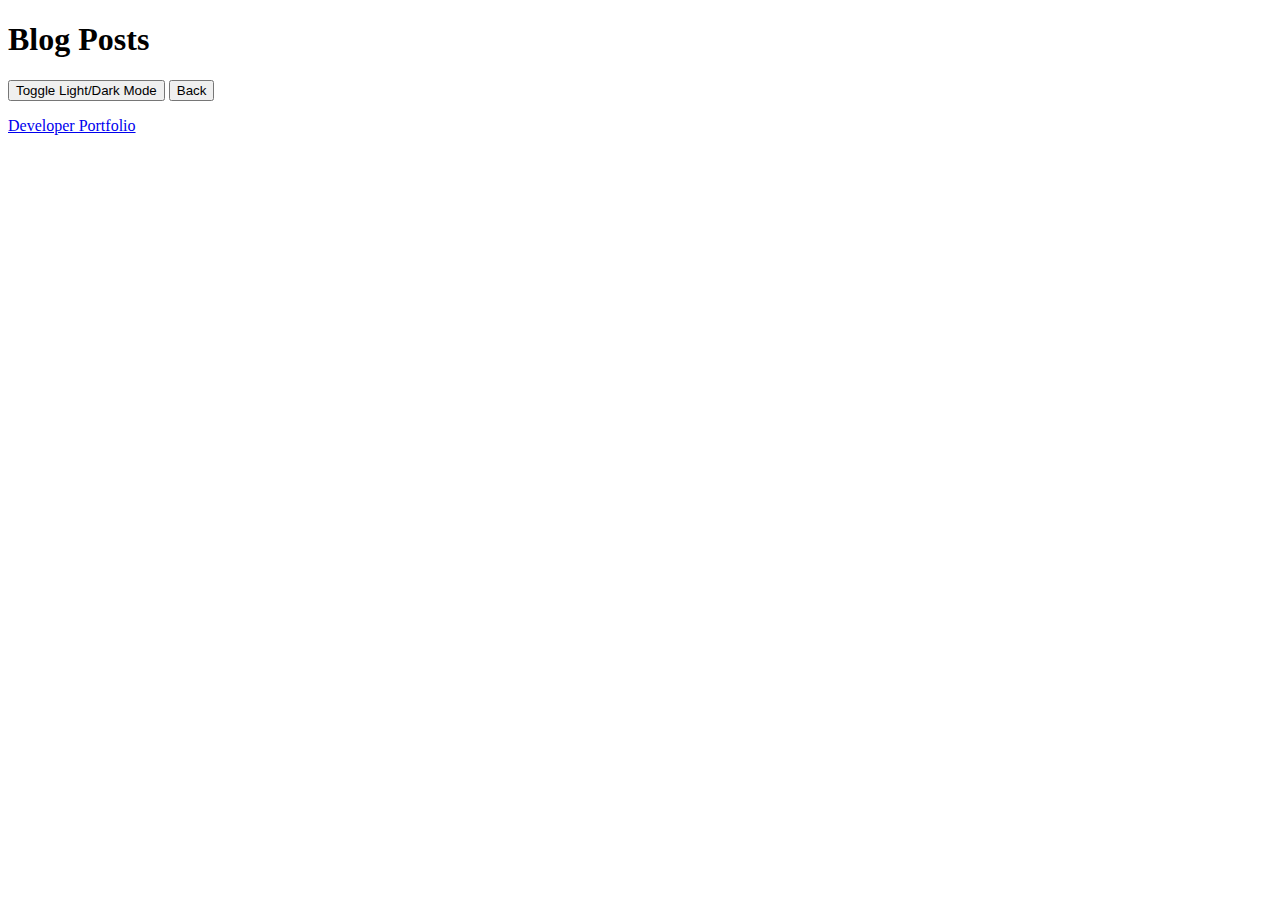
==== blog.html @ acede493 "Add blog posts page with light/dark mode toggle and navigation button" ====
<!DOCTYPE html>
<html lang="en">
<head>
    <meta charset="UTF-8">
    <meta name="viewport" content="width=device-width, initial-scale=1.0">
    <title>Personal Blog - Posts</title>
    <link rel="stylesheet" href="./assets/css/styles.css">
    <link rel="stylesheet" href="./assets/css/blog.css">
</head>
<body>
    <header>
        <h1>Blog Posts</h1>
        <button id="theme-toggle">Toggle Light/Dark Mode</button>
        <button id="back-btn">Back</button>
    </header>
    <main id="posts-container"></main>
    <footer>
        <p><a href="#">Developer Portfolio</a></p>
    </footer>
    <script src="./assets/js/blog.js"></script>
</body>
</html>
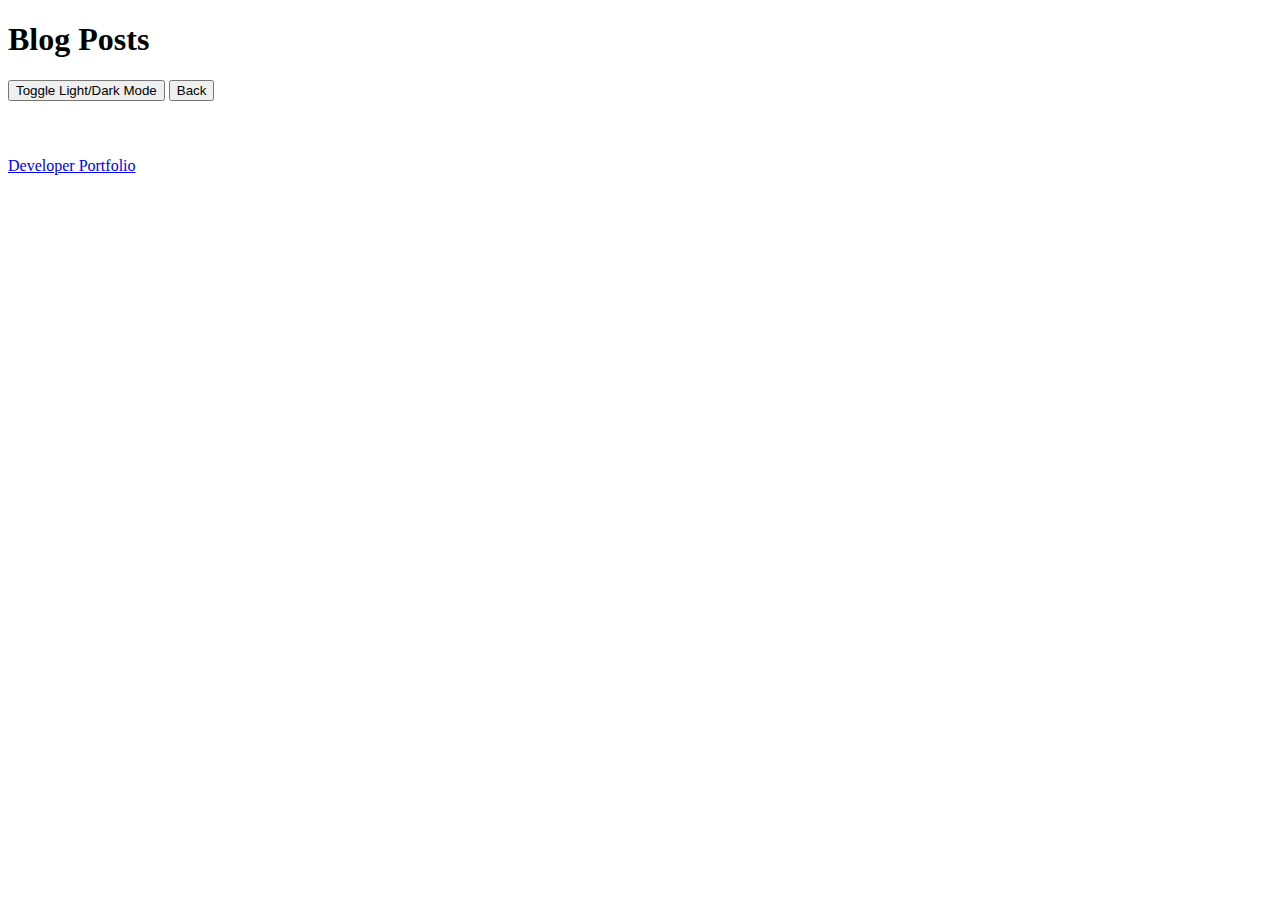
==== commit 98caef29: "developer link updated" ====
--- a/blog.html
+++ b/blog.html
@@ -15,7 +15,7 @@
     </header>
     <main id="posts-container"></main>
     <footer>
-        <p><a href="#">Developer Portfolio</a></p>
+        <p><a href="https://github.com/yaseminvatan">Developer Portfolio</a></p>
     </footer>
     <script src="./assets/js/blog.js"></script>
 </body>
--- a/assets/css/blog.css
+++ b/assets/css/blog.css
@@ -0,0 +1,17 @@
+#posts-container {
+    max-width: 800px;
+    margin: auto;
+    display: flex;
+    flex-direction: column;
+    gap: 20px;
+    padding: 20px;
+}
+.post-card {
+    padding: 15px;
+    border: 1px solid #ccc;
+    border-radius: 10px;
+    background-color: #f9f9f9;
+}
+.post-card h2 {
+    margin: 0 0 10px;
+}
